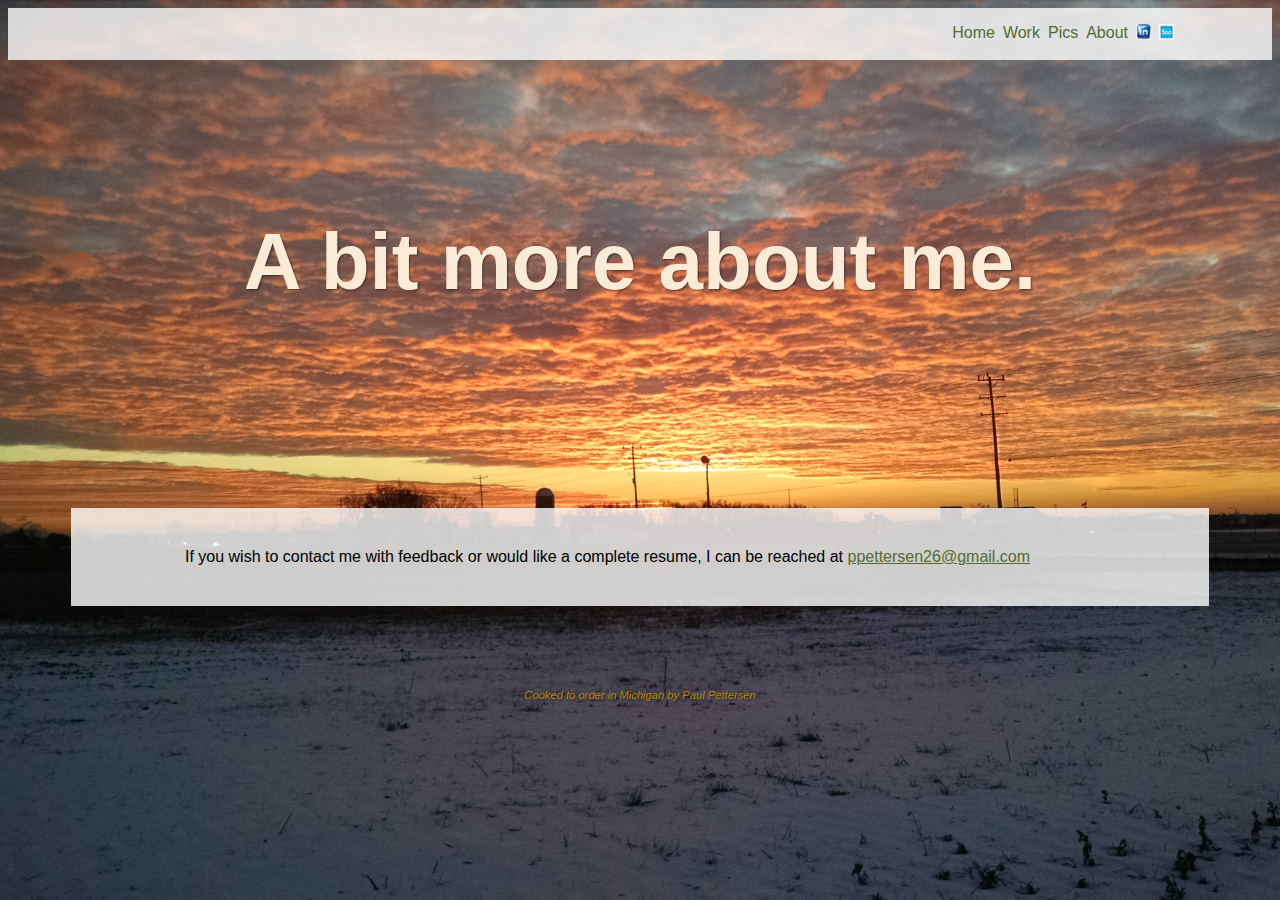
==== about.html @ 80d0e800 "Finished page 1 and added footing." ====
<!DOCTYPE html>
<html lang="en">
<head>
    <meta charset="utf-8">
    <meta http-equiv="X-UA-Compatible" content="IE=edge">
    <meta name="viewport" content="width=device-width, initial-scale=1">
    <meta name="description" content="">
    <meta name="author" content="">
    <title>PPettersen Portfolio</title>

    <!-- Custom CSS -->
    <link href="css/pauls.css" rel="stylesheet">

</head>
<body>
    <header>
        <div class="box">
                <ul class="menu" data-inset="true">
                    <li><a href="index.html">Home</a></li>
                    <li></li>    
                    <li><a href="work.html">Work</a></li>
                    <li></li>
                    <li><a href="pics.html">Pics</a></li>
                    <li></li> 
                    <li><a href="about.html">About</a></li>
                    <li></li>
                    <li><a href="https://www.linkedin.com/in/ppettersen26"><img  src="img/in.png" alt="LinkedIn" /></a></li>
                    <li></li>
                    <li><a href="https://500px.com/paulpettersen"><img  src="img/500px.png" alt="500px" /></a></li>
                </ul>
       </div>     
    </header>

    <div class="brand">A bit more about me.</div>
    <!--<div class="about-bar">I love creating and coding!</div>
    <div class="more">
        <a class="read-now-link" href="#more">read more</a>
    </div>-->
         
    <div class="row" id="more">
        <div class="box">
           <!-- <div class="col-lg-12">
                <hr>
                    <h2 class="intro-text">
                        <strong>My name is Paul Pettersen
                        and I love to create. </strong>
                    </h2>
                <hr>
                <p>I am an experienced programming professional from Chicago, but that is not the limit to my skills. 
                   I have worked as a professional chef and did freelance photography thru college.  
                   I never seem to go far from any of these three specialties. </p>
                <p class ="centerimg">
                    <img  src="img/Chef.png" alt="Chef" />                     
                </p>
                <p>While working on my first bachelor�s degree in computer science, 
                    I was doing a lot of landscape photography, team pictures and even wedding photography. 
                    After graduation, I was hired by Allstate Insurance in Life Systems. 
                    I worked my way up there to a Senior Staff Programmer. I did not just program. 
                    I started training under a professional chef in Chicago, Cleatis Wilcox, 
                    the first certified female chef in the Midwest.  Cooking must be in my blood! 
                    My family even includes a chef who worked at the American Embassy in Oslo, Norway! 
                    After marrying I moved to Michigan where I cooked professionally and did IT consulting work. </p>
                <p>Computers were never far from my mind either. 
                    I worked on methods of storing my vast library of recipes. 
                    I also needed ways to calculate portions and nutritional values because of family food allergies 
                    and my work as a sous chef at a retirement home. A lot of my work was done with Visual Basic, 
                    stand-alone apps and Excel macros. . In the kitchen I worked on inventory, scheduling and ordering 
                    systems. I also helped set up a network for a medical practice and a database for a 
                    local horticultural therapy farm where I was their volunteer coordinator.</p>
                <p class ="centerimg">
                    <img  src="img/Dead river.png" alt="River" />
                    <img  src="img/Pancakes.jpg" alt="Pancakes" />                     
                </p>
                <p>I used my photography to document recipes and cooking methods. I have always have enjoyed landscape 
                    and close-up work. This came in handy to document my work. 
                    I used to have a dark room but now my dark room is my keyboard using Photoshop. </p>
            </div>             -->
            If you wish to contact me with feedback or would like a complete resume,
            I can be reached at <a href="mailto:ppettersen26@gmail.com">ppettersen26@gmail.com</a>
        </div>
    </div>   
    <div class="footer">Cooked to order in Michigan by Paul Pettersen</div>
</body>
</html>
---- css/pauls.css ----
/*!
    CSS for Pauls Portfolio
 */

body {
    font-family: "Open Sans","Helvetica Neue",Helvetica,Arial,sans-serif;
    background: url('../img/bg.jpg') no-repeat center center fixed;
    background-size: cover;
}

h1,
h2,
h3,
h4,
h5,
h6 {
    text-transform: uppercase;
    font-family: "Josefin Slab","Helvetica Neue",Helvetica,Arial,sans-serif;
    font-weight: 700;
    letter-spacing: 1px;
}

p {
    font-size: 1.00em;
    line-height: 1.6;
    color: #000;
}

hr {
    max-width: 400px;
    border-color: #999999;
}

.row {
    padding: 5%;
}

.box {
    margin-bottom: 20px;
    padding: 40px 10%;
    background: #fff;
    background: rgba(255,255,255,0.8);
}

.intro-text {
    text-align:center;
}

header .menu {
  float: right;
}

header .menu li {
  float: left;
  padding-right: 0.5em;
  list-style-type:none;
}

header .menu li a {
  font-size: medium;
  text-decoration: none;
  font-family: "Comic Sans MS", cursive, sans-serif;
  font-weight: 500;
  display: inline-block;
  position: relative;
}

a:link {color:darkolivegreen;}
a:visited {color:darkolivegreen;}
a:hover {color:darkred;}
a:active {color:darkolivegreen;}

    .centerimg {
        display: inherit;
        margin: 0;
        text-align: center;
    }

button {
    width: 10em;  
    height: 10em;
    background-color:rgba(255,255,255,0.5);
}

    .footer {
        display: inherit;
        text-align: center;
        text-shadow: 1px 1px 2px rgba(0,0,0,0.5);
        font-size: 0.7em;
        font-style:italic;
        color:darkgoldenrod;
        margin-bottom: 1%;
        vertical-align:middle;
    }

@media screen and (min-width:1200px) {
    .brand {
        display: inherit;
        margin: 10%;
        padding: 30px 0 10px;
        text-align: center;
        text-shadow: 1px 1px 2px rgba(0,0,0,0.5);
        font-family: "Josefin Slab","Helvetica Neue",Helvetica,Arial,sans-serif;
        font-size: 5em;
        font-weight: 700;
        line-height: normal;
        color:antiquewhite;        
    }

    .about-bar {
        display: inherit;
        margin: 0;
        padding: 0 0 40px;
        text-align: center;
        text-shadow: 1px 1px 2px rgba(0,0,0,0.5);
        font-size: 1.25em;
        font-weight: 400;
        letter-spacing: 3px;
        color:antiquewhite;
        margin-bottom: 5%;
    }

    .more {
        display: inherit;
        margin: 0;
        text-align: center;
        text-shadow: 1px 1px 2px rgba(0,0,0,0.5);
        font-size: 1.25em;
        font-weight: 400;
        letter-spacing: 3px;
        color:antiquewhite;
        margin-bottom: 10%;
    }

    /*.centerimg {
        display: inherit;
        margin: 0;
        text-align: center;
    }*/

    header .box {
    margin-bottom: 20px;
    padding: 0 50px;
    background: rgba(255,255,255,0.8);
    }
}

@media screen and (max-width:1199px) {
    .brand {
        display: inherit;
        margin: 0;
        padding: 20px 0 10px;
        text-align: center;
        text-shadow: 1px 1px 2px rgba(0,0,0,0.5);
        font-family: "Josefin Slab","Helvetica Neue",Helvetica,Arial,sans-serif;
        font-size: 5em;
        font-weight: 700;
        line-height: normal;
        color:antiquewhite;        
    }


    .about-bar {
        display: inherit;
        margin: 0;
        padding: 0 0 40px;
        text-align: center;
        text-shadow: 1px 1px 2px rgba(0,0,0,0.5);
        font-size: 1.25em;
        font-weight: 400;
        letter-spacing: 3px;
        color:antiquewhite;
        margin-bottom: 5%;
    }

    .more {
        display: inherit;
        margin: 0;
        text-align: center;
        text-shadow: 1px 1px 2px rgba(0,0,0,0.5);
        font-size: 1.25em;
        font-weight: 400;
        letter-spacing: 3px;
        color:antiquewhite;
        margin-bottom: 10%;
    }

    /*.centerimg {
        display: inherit;
        margin: 0;
        text-align: center;
    }*/

    header .box {
        padding: 2px 10px 60px 50px;
        background: rgba(255,255,255,0.8);
    }
}

@media screen and (min-width:1200px) {
    .box:after {
        content: '';
        display: table;
        clear: both;
    }
}

.menu-box a {
    line-height: 1.0;
    color:crimson;
}

/*@media screen and (min-width: 500px) {
  header .menu {
    padding: 1px;
  }
}*/
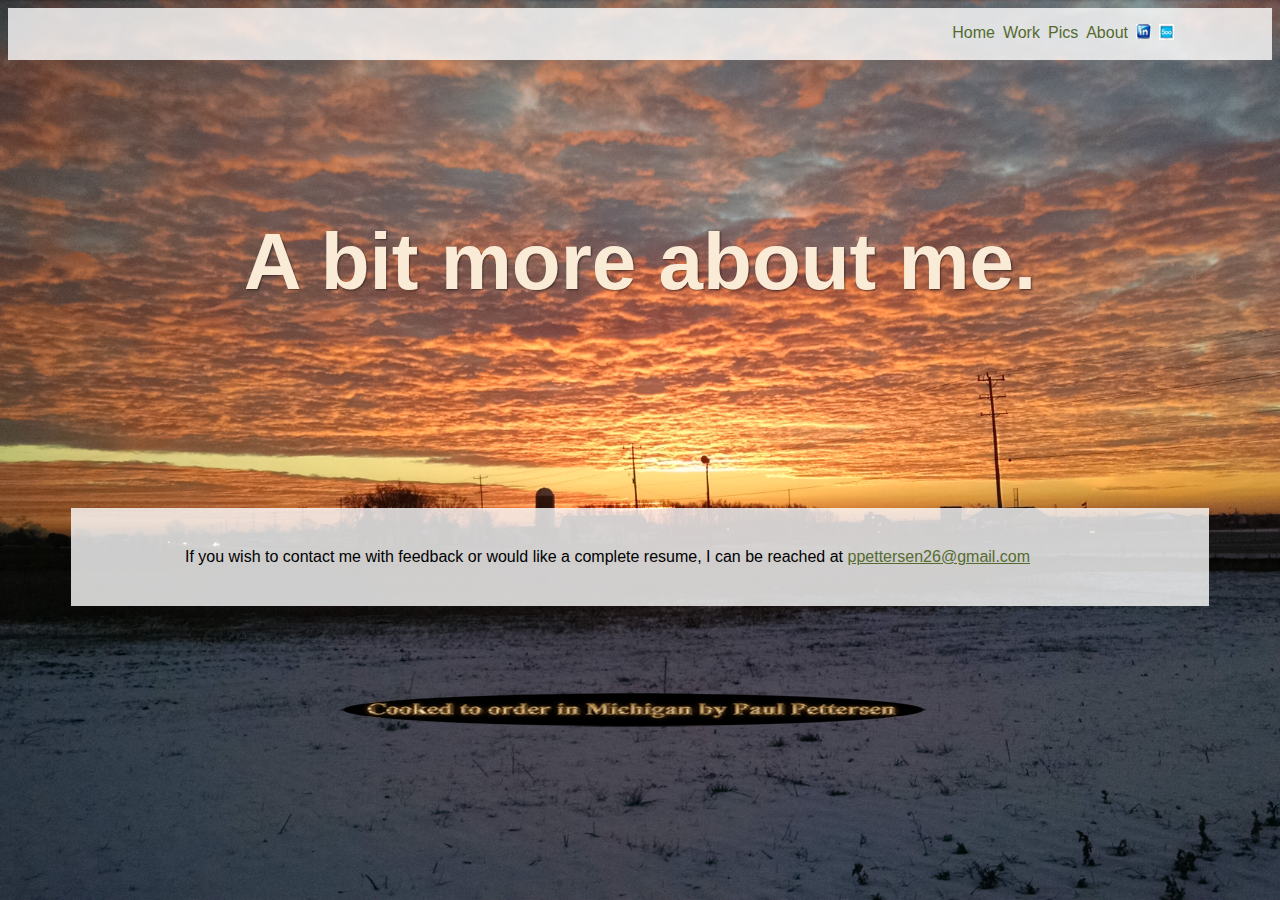
==== commit 5725a051: "Added photoshop logo." ====
--- a/about.html
+++ b/about.html
@@ -79,6 +79,8 @@
             I can be reached at <a href="mailto:ppettersen26@gmail.com">ppettersen26@gmail.com</a>
         </div>
     </div>   
-    <div class="footer">Cooked to order in Michigan by Paul Pettersen</div>
+        <div class="centerimg">
+            <img src="img/Logo.png" alt="Logo" />            
+    </div>
 </body>
 </html>
--- a/css/pauls.css
+++ b/css/pauls.css
@@ -84,9 +84,11 @@
 
     .footer {
         display: inherit;
-        text-align: center;
-        text-shadow: 1px 1px 2px rgba(0,0,0,0.5);
-        font-size: 0.7em;
+        border:5px solid white;
+        margin: 30px 2px;
+        text-align: center;
+        text-shadow: 1px 1px 2px rgba(0,0,0,0.5);
+        font-size: 0.8em;
         font-style:italic;
         color:darkgoldenrod;
         margin-bottom: 1%;
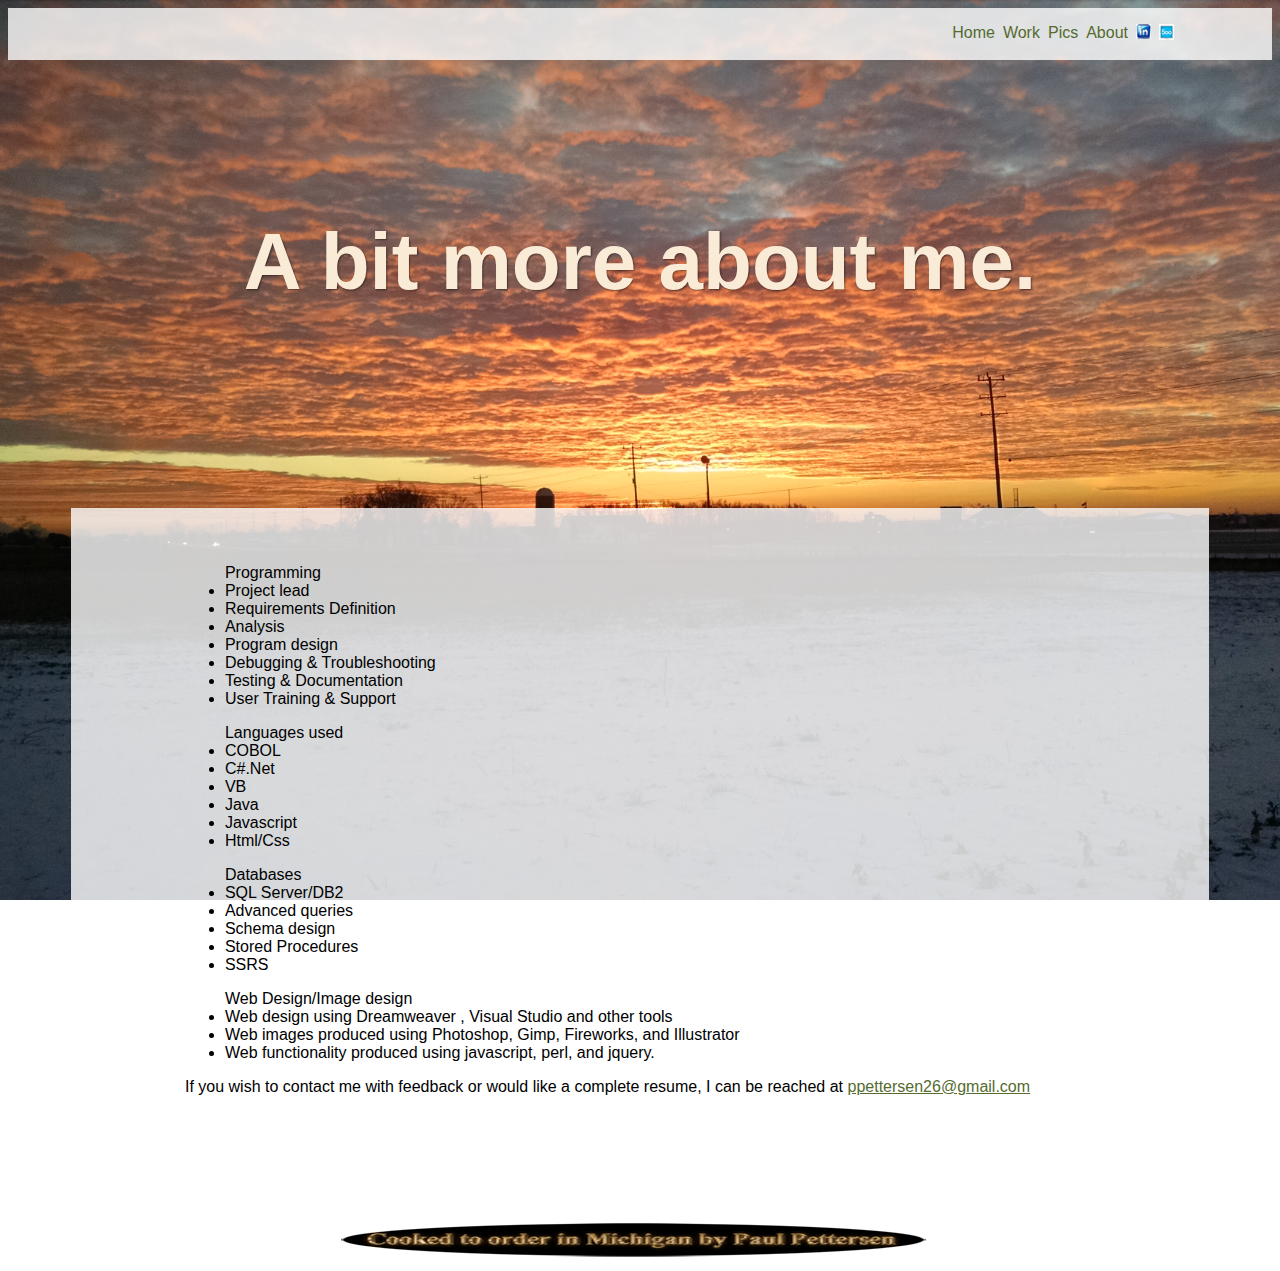
==== commit 09e1cd9a: "About page additions" ====
--- a/about.html
+++ b/about.html
@@ -39,42 +39,36 @@
          
     <div class="row" id="more">
         <div class="box">
-           <!-- <div class="col-lg-12">
-                <hr>
-                    <h2 class="intro-text">
-                        <strong>My name is Paul Pettersen
-                        and I love to create. </strong>
-                    </h2>
-                <hr>
-                <p>I am an experienced programming professional from Chicago, but that is not the limit to my skills. 
-                   I have worked as a professional chef and did freelance photography thru college.  
-                   I never seem to go far from any of these three specialties. </p>
-                <p class ="centerimg">
-                    <img  src="img/Chef.png" alt="Chef" />                     
-                </p>
-                <p>While working on my first bachelor�s degree in computer science, 
-                    I was doing a lot of landscape photography, team pictures and even wedding photography. 
-                    After graduation, I was hired by Allstate Insurance in Life Systems. 
-                    I worked my way up there to a Senior Staff Programmer. I did not just program. 
-                    I started training under a professional chef in Chicago, Cleatis Wilcox, 
-                    the first certified female chef in the Midwest.  Cooking must be in my blood! 
-                    My family even includes a chef who worked at the American Embassy in Oslo, Norway! 
-                    After marrying I moved to Michigan where I cooked professionally and did IT consulting work. </p>
-                <p>Computers were never far from my mind either. 
-                    I worked on methods of storing my vast library of recipes. 
-                    I also needed ways to calculate portions and nutritional values because of family food allergies 
-                    and my work as a sous chef at a retirement home. A lot of my work was done with Visual Basic, 
-                    stand-alone apps and Excel macros. . In the kitchen I worked on inventory, scheduling and ordering 
-                    systems. I also helped set up a network for a medical practice and a database for a 
-                    local horticultural therapy farm where I was their volunteer coordinator.</p>
-                <p class ="centerimg">
-                    <img  src="img/Dead river.png" alt="River" />
-                    <img  src="img/Pancakes.jpg" alt="Pancakes" />                     
-                </p>
-                <p>I used my photography to document recipes and cooking methods. I have always have enjoyed landscape 
-                    and close-up work. This came in handy to document my work. 
-                    I used to have a dark room but now my dark room is my keyboard using Photoshop. </p>
-            </div>             -->
+           <ul>Programming
+                <li>Project lead</li>
+                <li>Requirements Definition</li>
+                <li>Analysis</li>
+                <li>Program design</li>
+                <li>Debugging & Troubleshooting</li>
+                <li>Testing & Documentation</li>
+                <li>User Training & Support</li>
+           </ul>
+            <ul>Languages used
+                <li>COBOL</li>
+                <li>C#.Net</li>
+                <li>VB</li>
+                <li>Java</li>
+                <li>Javascript</li>
+                <li>Html/Css</li>
+            </ul>
+            <ul>Databases
+                <li>SQL Server/DB2</li>
+                <li>Advanced queries</li>
+                <li>Schema design</li>
+                <li>Stored Procedures</li>
+                <li>SSRS</li>
+            </ul>
+            <ul>Web Design/Image design
+                <li>Web design using Dreamweaver , Visual Studio and other tools</li>
+                <li>Web images produced using Photoshop, Gimp, Fireworks, and Illustrator</li>
+                <li>Web functionality produced using javascript, perl, and jquery.</li>
+            </ul>
+ 
             If you wish to contact me with feedback or would like a complete resume,
             I can be reached at <a href="mailto:ppettersen26@gmail.com">ppettersen26@gmail.com</a>
         </div>
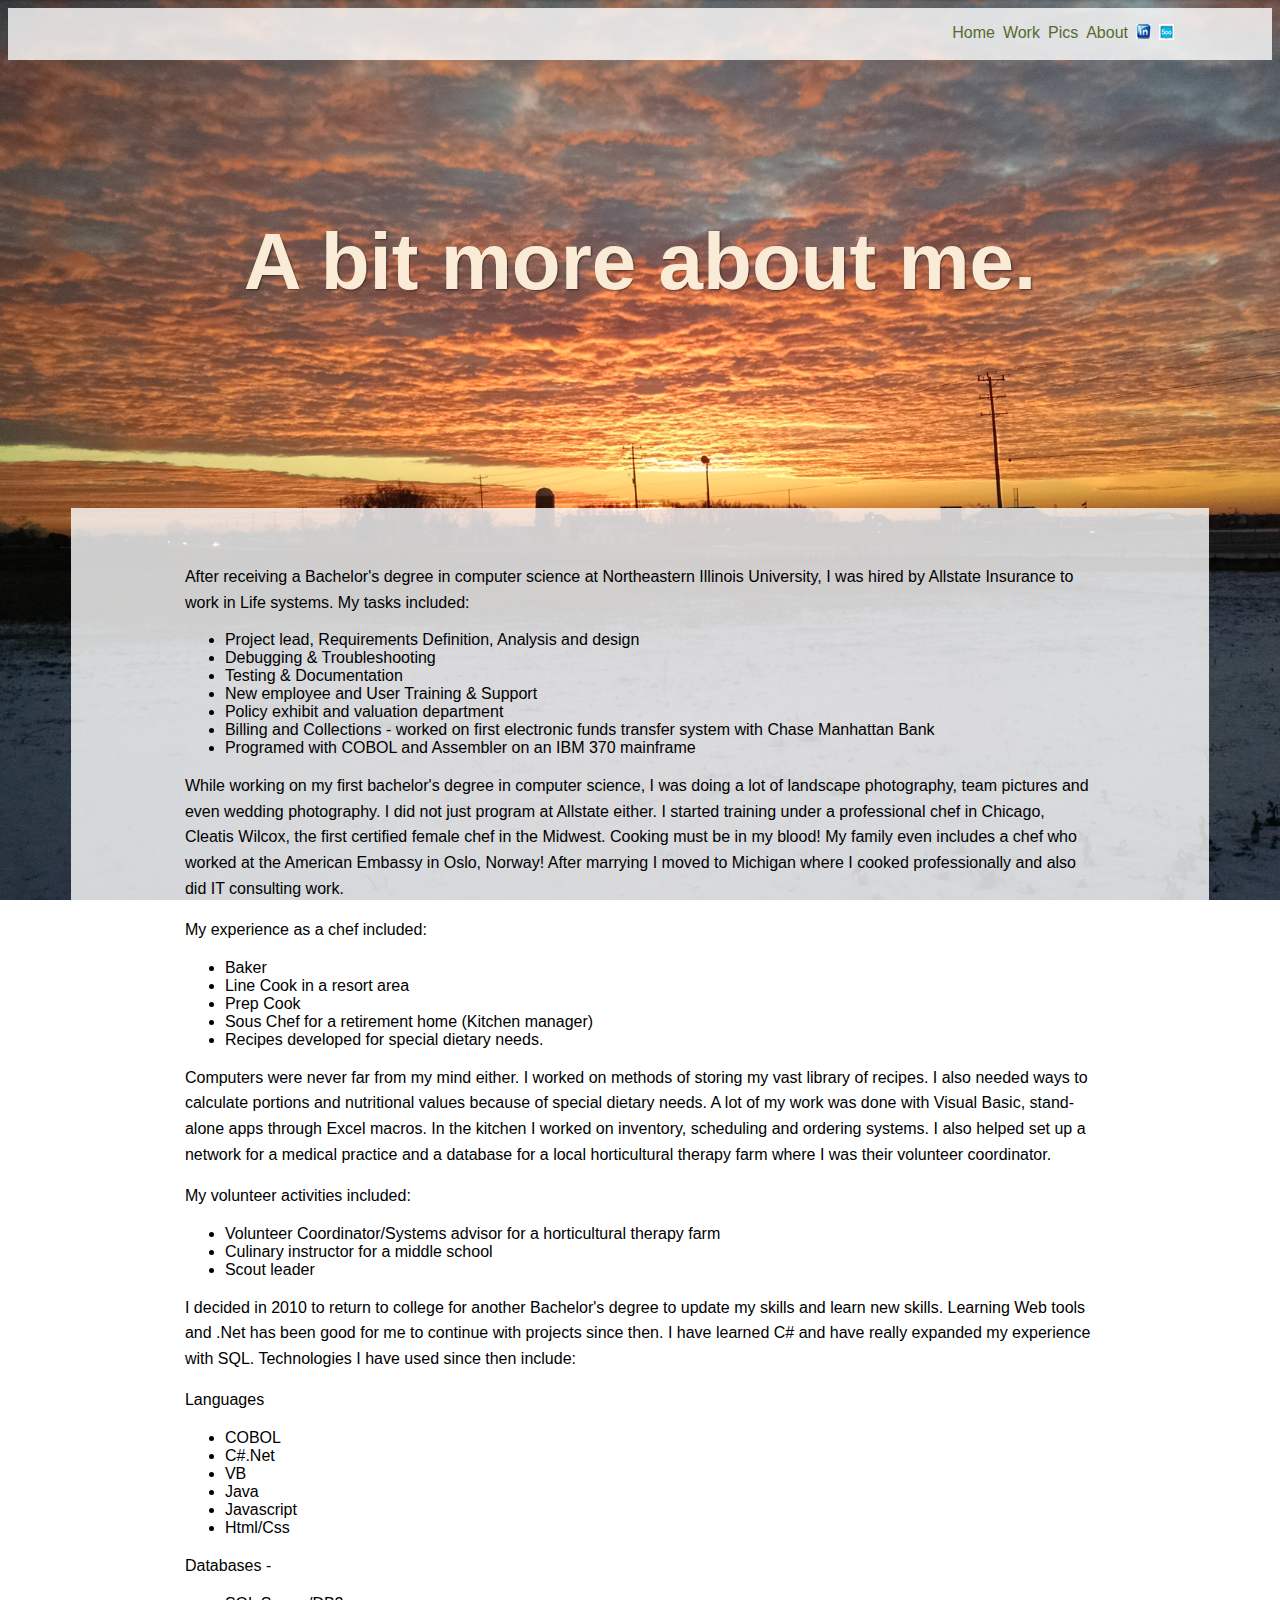
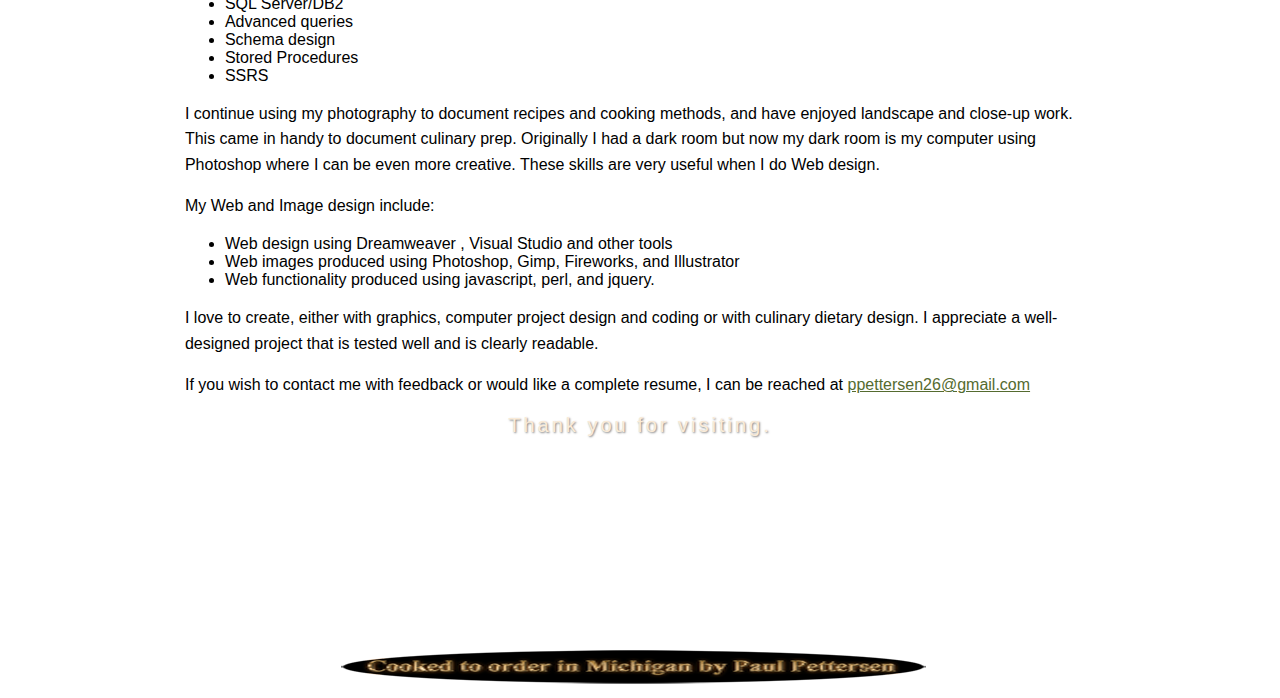
==== commit fd5d1791: "Rewrite of index and about pages." ====
--- a/about.html
+++ b/about.html
@@ -39,16 +39,50 @@
          
     <div class="row" id="more">
         <div class="box">
-           <ul>Programming
-                <li>Project lead</li>
-                <li>Requirements Definition</li>
-                <li>Analysis</li>
-                <li>Program design</li>
+           <p>After receiving a Bachelor&#39s degree in computer science at Northeastern Illinois University, 
+               I was hired by Allstate Insurance to work in Life systems. My tasks included:</p>
+               <ul>
+                <li>Project lead, Requirements Definition, Analysis and design</li>
                 <li>Debugging & Troubleshooting</li>
                 <li>Testing & Documentation</li>
-                <li>User Training & Support</li>
+                <li>New employee and User Training & Support</li>
+                <li>Policy exhibit and valuation department</li>
+                <li>Billing and Collections - worked on first electronic funds transfer system with 
+                    Chase Manhattan Bank</li>
+                <li>Programed with COBOL and Assembler on an IBM 370 mainframe</li>
            </ul>
-            <ul>Languages used
+            <p>While working on my first bachelor&#39s degree in computer science, I was doing a lot of 
+                landscape photography, team pictures and even wedding photography. I did not just program 
+                at Allstate either. I started training under a professional chef in Chicago, Cleatis Wilcox, 
+                the first certified female chef in the Midwest. Cooking must be in my blood! My family even 
+                includes a chef who worked at the American Embassy in Oslo, Norway! After marrying I moved to 
+                Michigan where I cooked professionally and also did IT consulting work. </p>
+            <p>My experience as a chef included:</p>
+            <ul>
+                <li>Baker</li>
+                <li>Line Cook in a resort area</li>
+                <li>Prep Cook</li>
+                <li>Sous Chef for a retirement home (Kitchen manager)</li>
+                <li>Recipes developed for special dietary needs.</li>
+            </ul>
+            <p>Computers were never far from my mind either. I worked on methods of storing my vast library
+                 of recipes. I also needed ways to calculate portions and nutritional values because of 
+                special dietary needs. A lot of my work was done with Visual Basic, stand-alone apps through 
+                Excel macros. In the kitchen I worked on inventory, scheduling and ordering systems. 
+                I also helped set up a network for a medical practice and a database for a local horticultural
+                 therapy farm where I was their volunteer coordinator.</p>
+            <p>My volunteer activities included:</p>
+            <ul>
+                <li>Volunteer Coordinator/Systems advisor for a horticultural therapy farm</li>
+                <li>Culinary instructor for a middle school</li>
+                <li>Scout leader</li>
+            </ul>
+            <p>I decided in 2010 to return to college for another Bachelor&#39s degree to update my skills and 
+                learn new skills. Learning Web tools and .Net has been good for me to continue with projects 
+                since then. I have learned C# and have really expanded my experience with SQL. Technologies 
+                I have used since then include:</p>
+            <p>Languages</p>
+            <ul>
                 <li>COBOL</li>
                 <li>C#.Net</li>
                 <li>VB</li>
@@ -56,21 +90,31 @@
                 <li>Javascript</li>
                 <li>Html/Css</li>
             </ul>
-            <ul>Databases
+            <p>Databases -</p>
+            <ul>
                 <li>SQL Server/DB2</li>
                 <li>Advanced queries</li>
                 <li>Schema design</li>
                 <li>Stored Procedures</li>
                 <li>SSRS</li>
             </ul>
-            <ul>Web Design/Image design
+            <p>I continue using my photography to document recipes and cooking methods, and have enjoyed 
+                landscape and close-up work. This came in handy to document culinary prep. Originally I had 
+                a dark room but now my dark room is my computer using Photoshop where I can be even more 
+                creative. These skills are very useful when I do Web design. </p>
+            <p>My Web and Image design include:</p>
+            <ul>
                 <li>Web design using Dreamweaver , Visual Studio and other tools</li>
                 <li>Web images produced using Photoshop, Gimp, Fireworks, and Illustrator</li>
                 <li>Web functionality produced using javascript, perl, and jquery.</li>
             </ul>
+            <p>I love to create, either with graphics, computer project design and coding or 
+                with culinary dietary design. I appreciate a well-designed project that is tested well 
+                and is clearly readable.</p>
  
-            If you wish to contact me with feedback or would like a complete resume,
-            I can be reached at <a href="mailto:ppettersen26@gmail.com">ppettersen26@gmail.com</a>
+            <p>If you wish to contact me with feedback or would like a complete resume,
+            I can be reached at <a href="mailto:ppettersen26@gmail.com">ppettersen26@gmail.com</a></p>
+            <div class="about-bar">Thank you for visiting.</div>
         </div>
     </div>   
         <div class="centerimg">
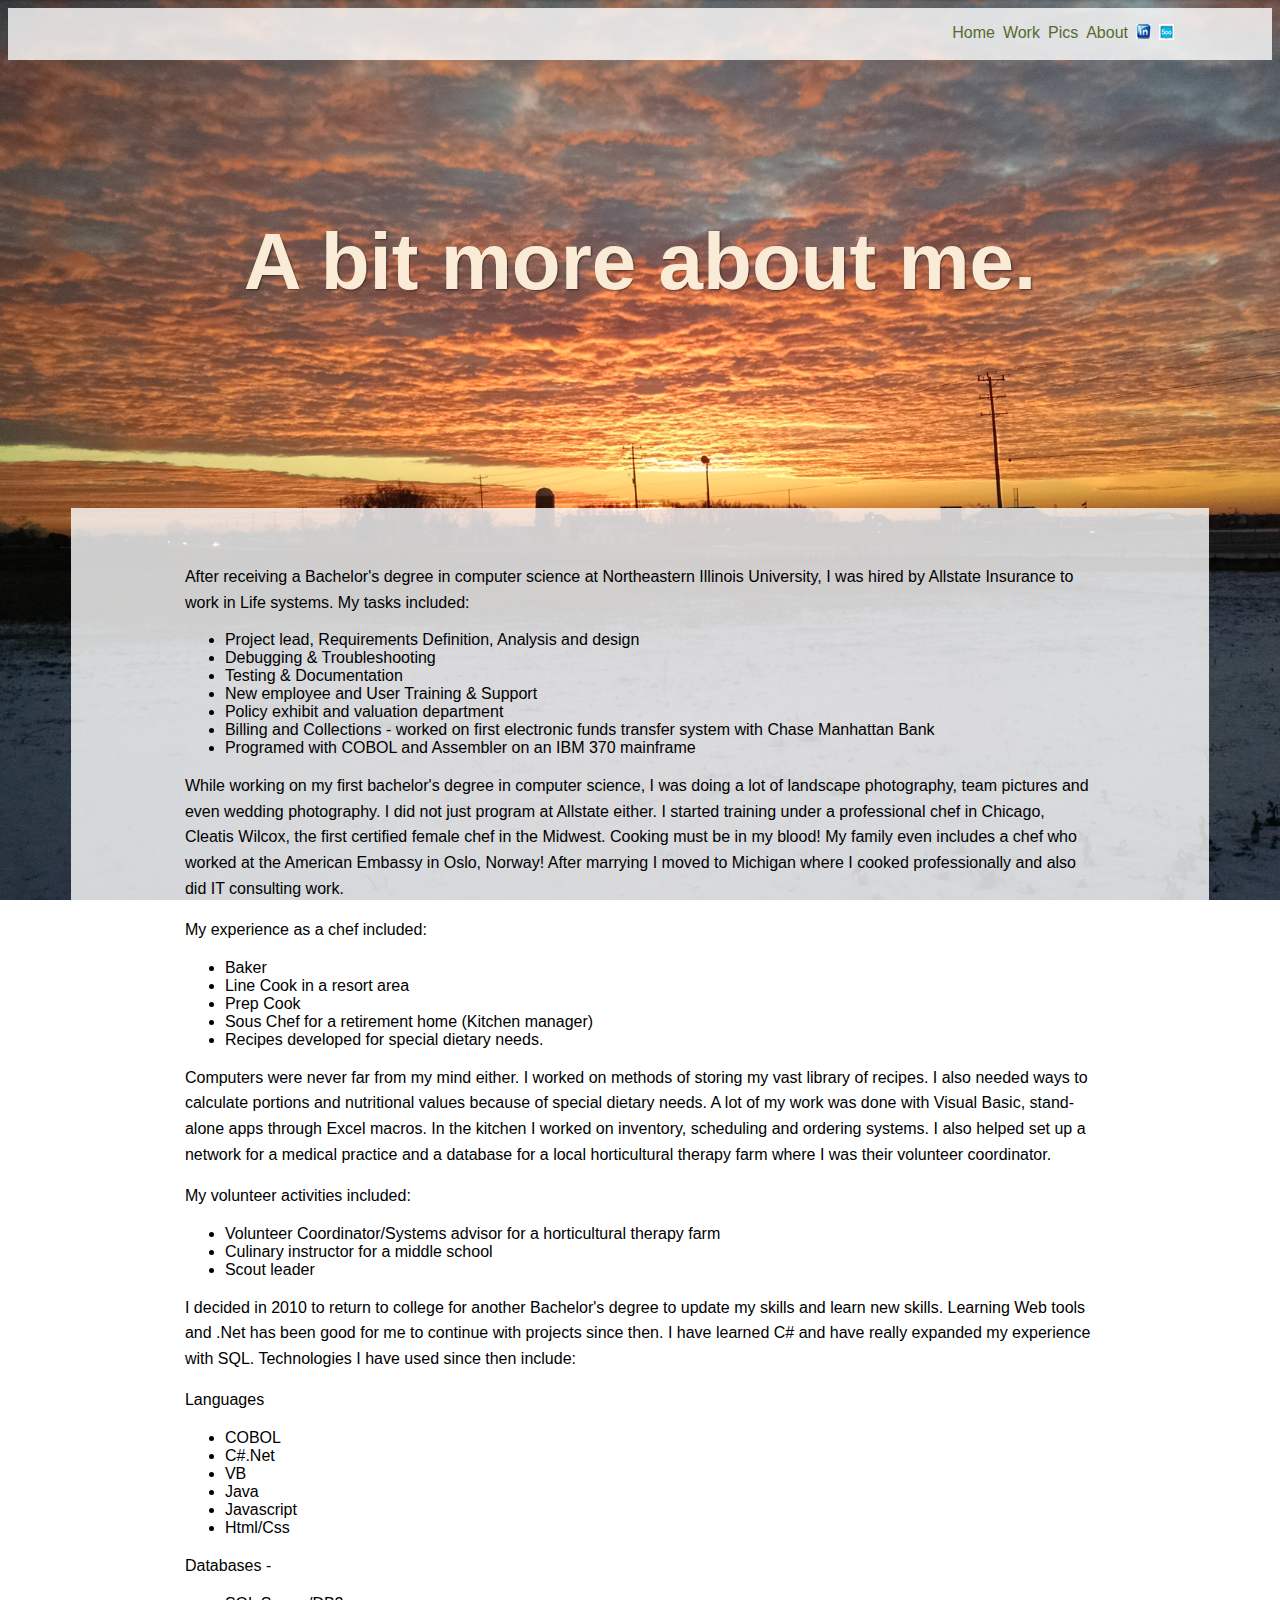
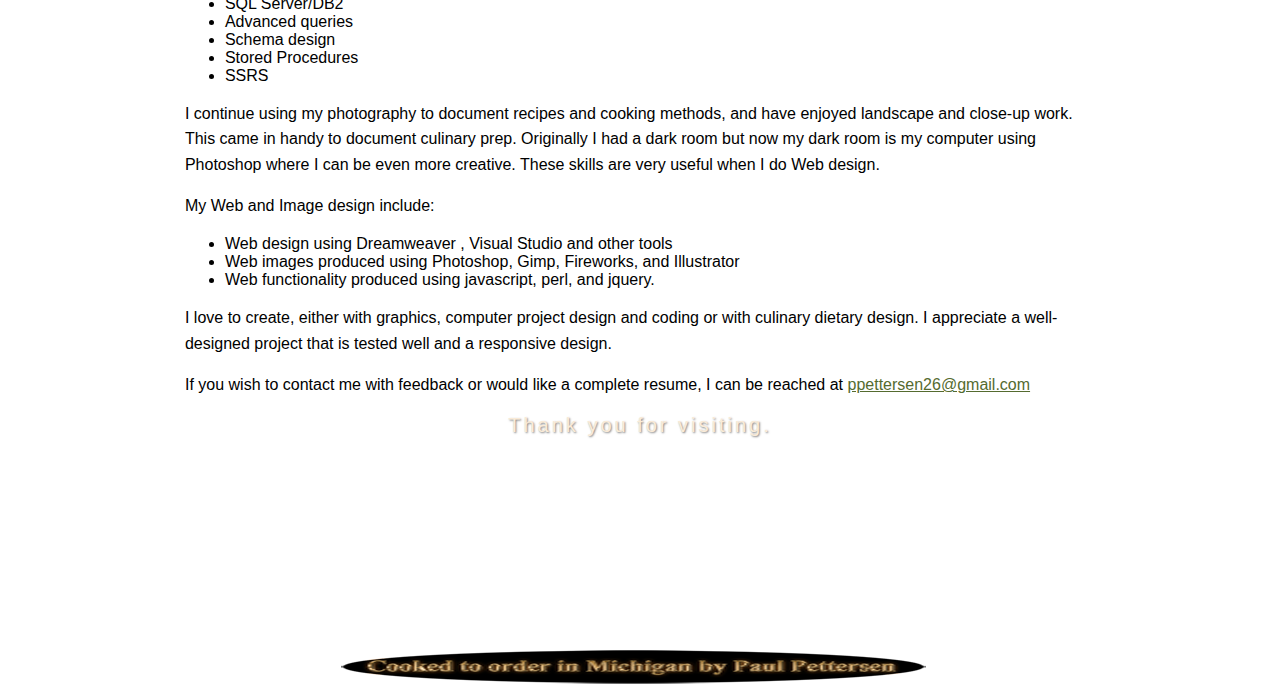
==== commit ae3c1065: "Changed about." ====
--- a/about.html
+++ b/about.html
@@ -110,7 +110,7 @@
             </ul>
             <p>I love to create, either with graphics, computer project design and coding or 
                 with culinary dietary design. I appreciate a well-designed project that is tested well 
-                and is clearly readable.</p>
+                and a responsive design.</p>
  
             <p>If you wish to contact me with feedback or would like a complete resume,
             I can be reached at <a href="mailto:ppettersen26@gmail.com">ppettersen26@gmail.com</a></p>
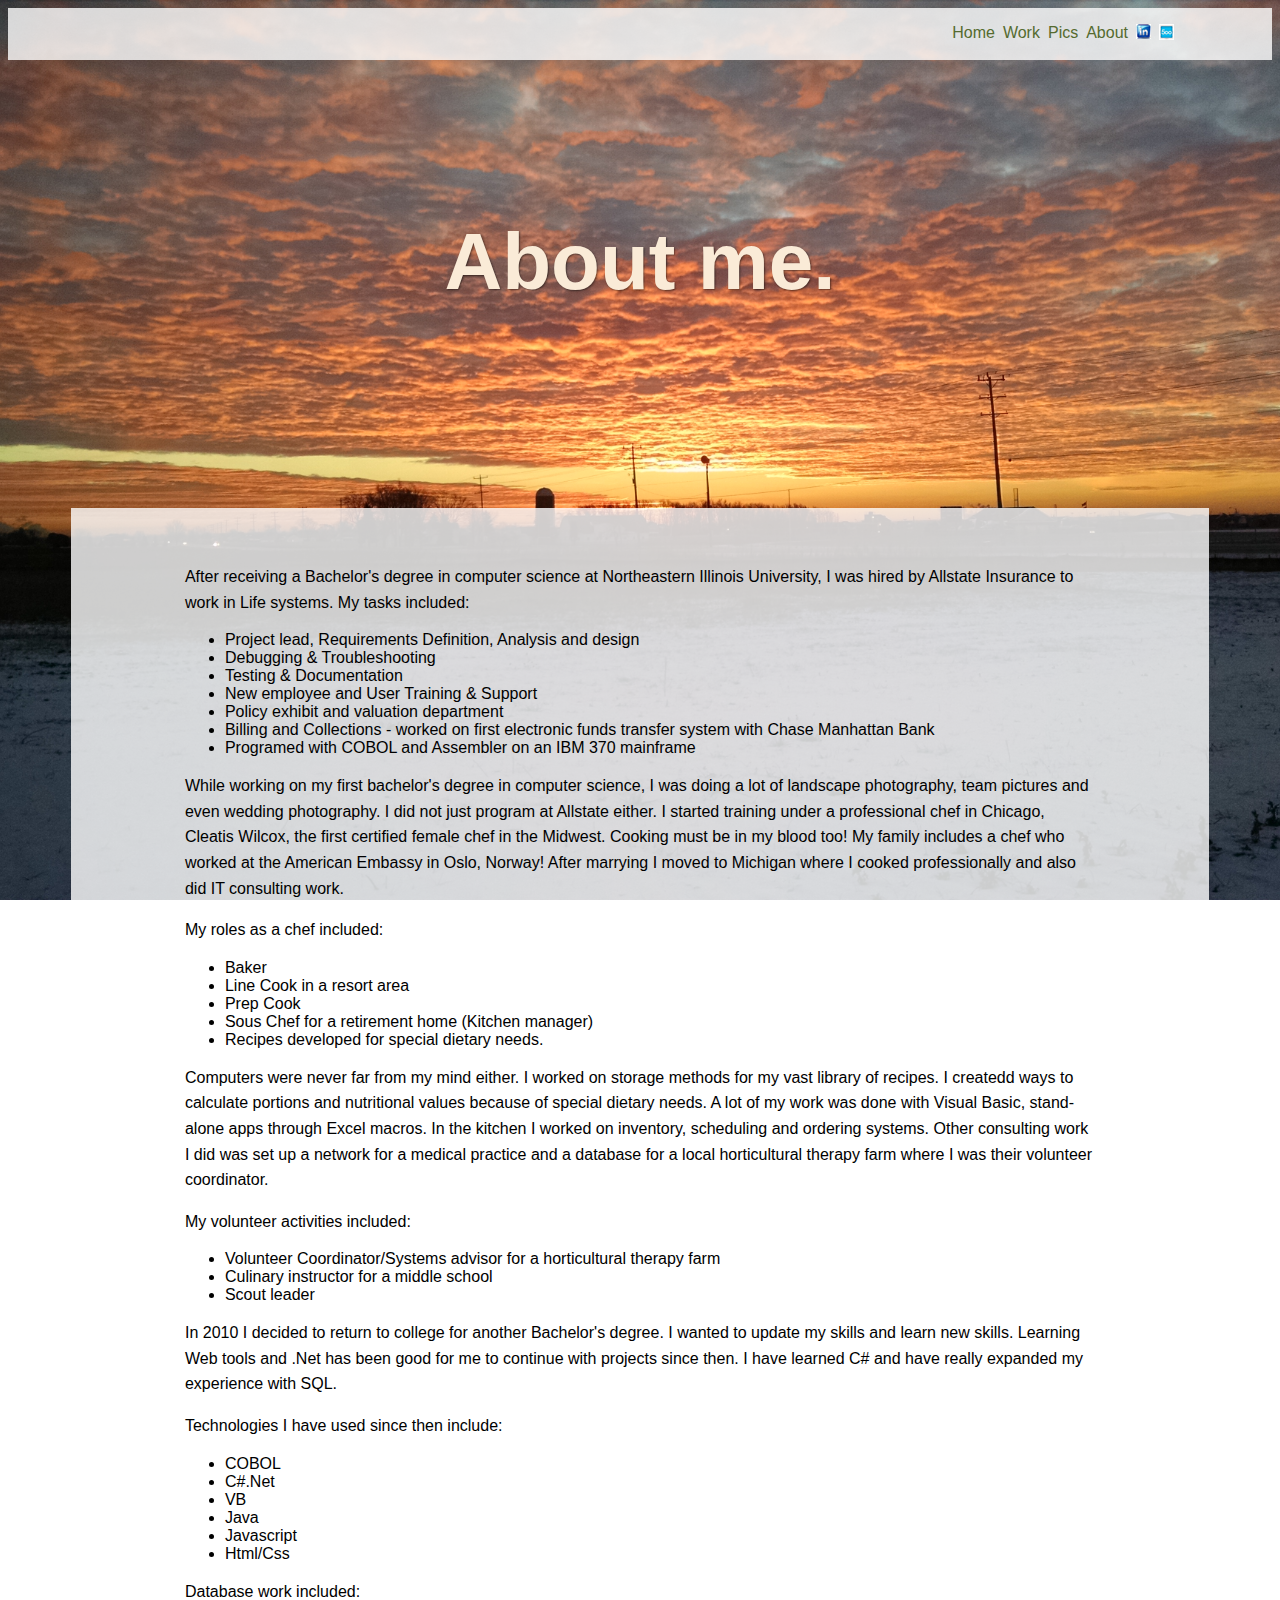
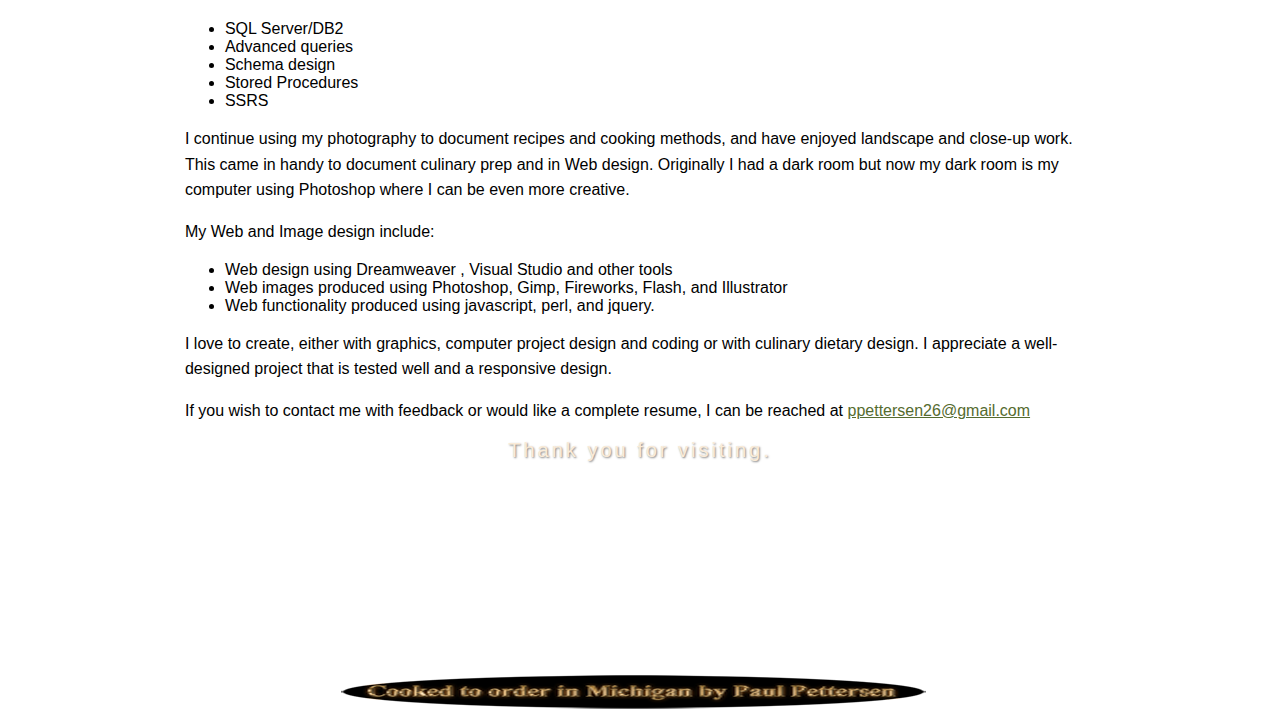
==== commit 020a5bbc: "Proofreading" ====
--- a/about.html
+++ b/about.html
@@ -31,7 +31,7 @@
        </div>     
     </header>
 
-    <div class="brand">A bit more about me.</div>
+    <div class="brand">About me.</div>
     <!--<div class="about-bar">I love creating and coding!</div>
     <div class="more">
         <a class="read-now-link" href="#more">read more</a>
@@ -54,10 +54,10 @@
             <p>While working on my first bachelor&#39s degree in computer science, I was doing a lot of 
                 landscape photography, team pictures and even wedding photography. I did not just program 
                 at Allstate either. I started training under a professional chef in Chicago, Cleatis Wilcox, 
-                the first certified female chef in the Midwest. Cooking must be in my blood! My family even 
+                the first certified female chef in the Midwest. Cooking must be in my blood too! My family 
                 includes a chef who worked at the American Embassy in Oslo, Norway! After marrying I moved to 
                 Michigan where I cooked professionally and also did IT consulting work. </p>
-            <p>My experience as a chef included:</p>
+            <p>My roles as a chef included:</p>
             <ul>
                 <li>Baker</li>
                 <li>Line Cook in a resort area</li>
@@ -65,23 +65,23 @@
                 <li>Sous Chef for a retirement home (Kitchen manager)</li>
                 <li>Recipes developed for special dietary needs.</li>
             </ul>
-            <p>Computers were never far from my mind either. I worked on methods of storing my vast library
-                 of recipes. I also needed ways to calculate portions and nutritional values because of 
+            <p>Computers were never far from my mind either. I worked on storage methods for my vast 
+                library of recipes. I createdd ways to calculate portions and nutritional values because of 
                 special dietary needs. A lot of my work was done with Visual Basic, stand-alone apps through 
                 Excel macros. In the kitchen I worked on inventory, scheduling and ordering systems. 
-                I also helped set up a network for a medical practice and a database for a local horticultural
-                 therapy farm where I was their volunteer coordinator.</p>
+                Other consulting work I did was set up a network for a medical practice and a database for a local 
+                horticultural therapy farm where I was their volunteer coordinator.</p>
             <p>My volunteer activities included:</p>
             <ul>
                 <li>Volunteer Coordinator/Systems advisor for a horticultural therapy farm</li>
                 <li>Culinary instructor for a middle school</li>
                 <li>Scout leader</li>
             </ul>
-            <p>I decided in 2010 to return to college for another Bachelor&#39s degree to update my skills and 
-                learn new skills. Learning Web tools and .Net has been good for me to continue with projects 
-                since then. I have learned C# and have really expanded my experience with SQL. Technologies 
-                I have used since then include:</p>
-            <p>Languages</p>
+            <p>In 2010 I decided to return to college for another Bachelor&#39s degree. I wanted to update my skills 
+                and learn new skills. Learning Web tools and .Net has been good for me to continue with projects 
+                since then. I have learned C# and have really expanded my experience with SQL.</p> 
+                
+            <p>Technologies I have used since then include:</p>            
             <ul>
                 <li>COBOL</li>
                 <li>C#.Net</li>
@@ -90,7 +90,7 @@
                 <li>Javascript</li>
                 <li>Html/Css</li>
             </ul>
-            <p>Databases -</p>
+            <p>Database work included:</p>
             <ul>
                 <li>SQL Server/DB2</li>
                 <li>Advanced queries</li>
@@ -99,13 +99,13 @@
                 <li>SSRS</li>
             </ul>
             <p>I continue using my photography to document recipes and cooking methods, and have enjoyed 
-                landscape and close-up work. This came in handy to document culinary prep. Originally I had 
-                a dark room but now my dark room is my computer using Photoshop where I can be even more 
-                creative. These skills are very useful when I do Web design. </p>
+                landscape and close-up work. This came in handy to document culinary prep and in Web design. 
+                Originally I had a dark room but now my dark room is my computer using Photoshop where I can be 
+                even more creative.</p>
             <p>My Web and Image design include:</p>
             <ul>
                 <li>Web design using Dreamweaver , Visual Studio and other tools</li>
-                <li>Web images produced using Photoshop, Gimp, Fireworks, and Illustrator</li>
+                <li>Web images produced using Photoshop, Gimp, Fireworks, Flash, and Illustrator</li>
                 <li>Web functionality produced using javascript, perl, and jquery.</li>
             </ul>
             <p>I love to create, either with graphics, computer project design and coding or 
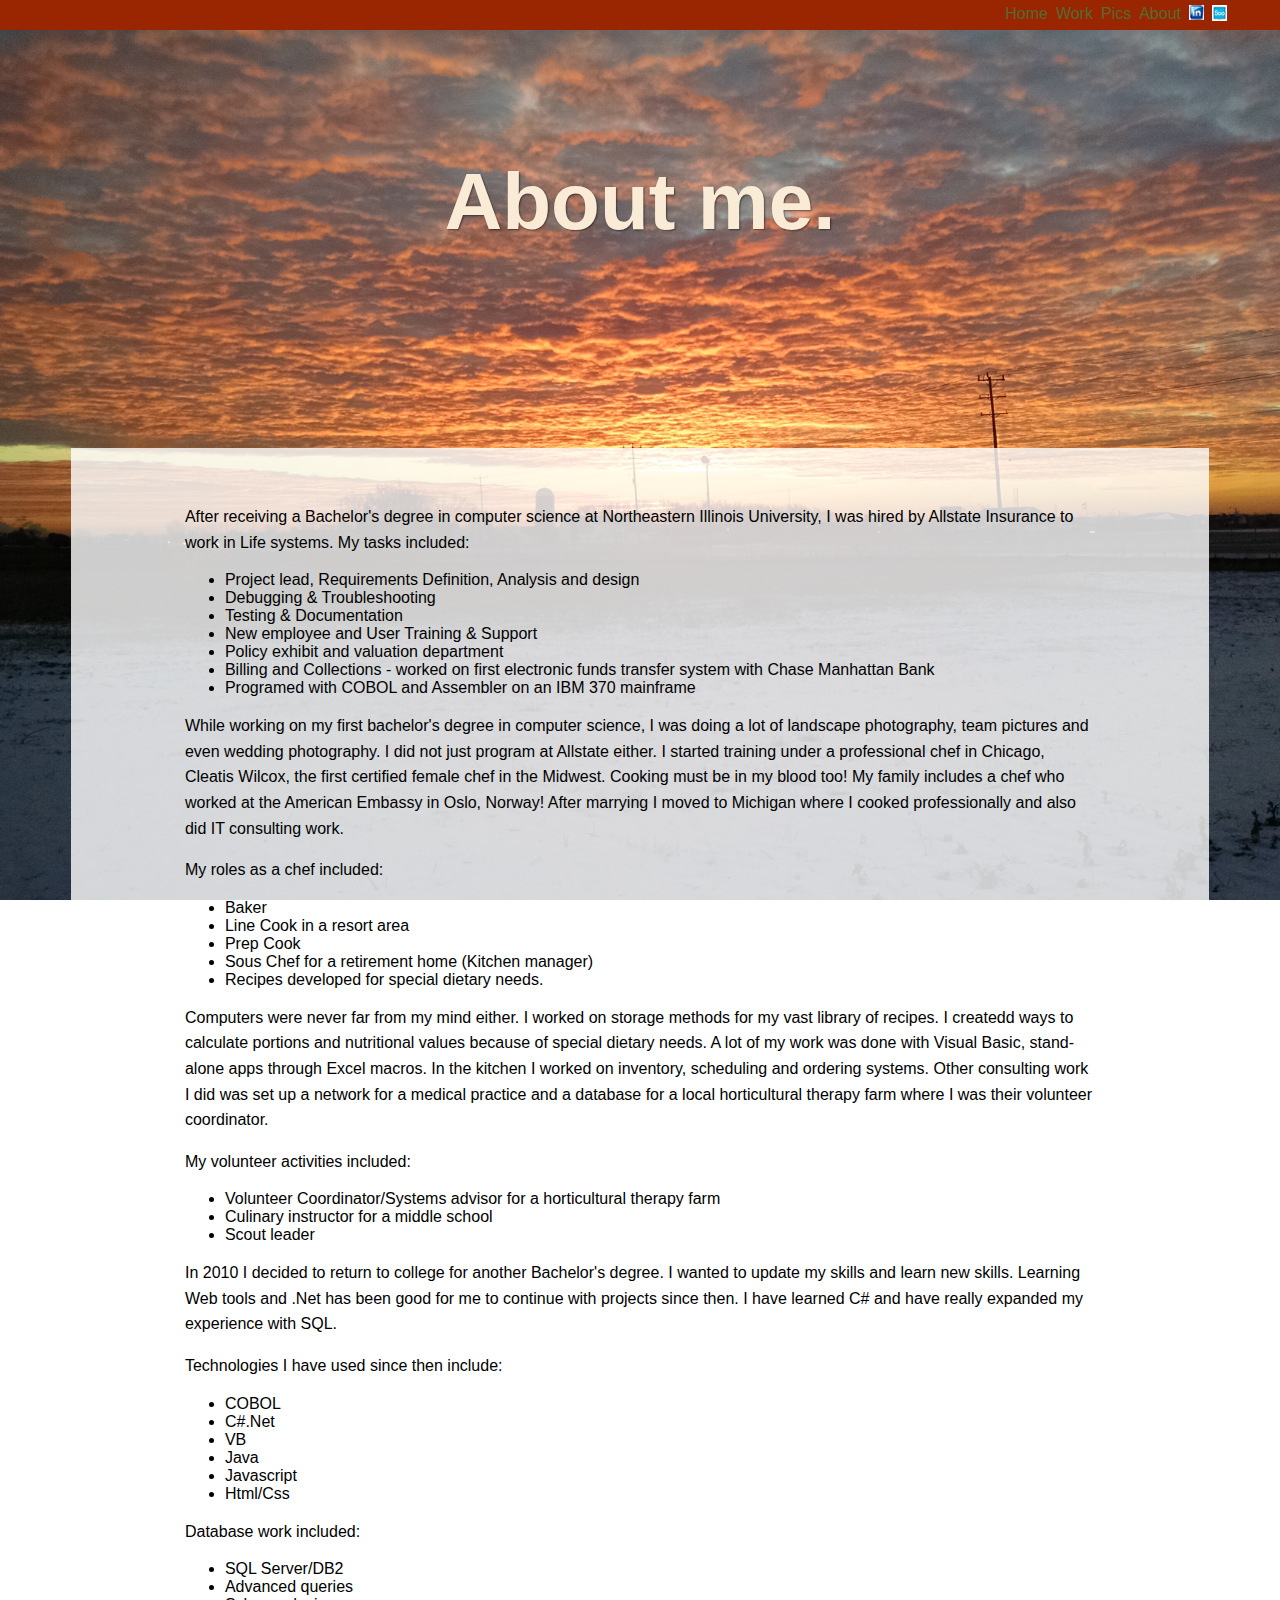
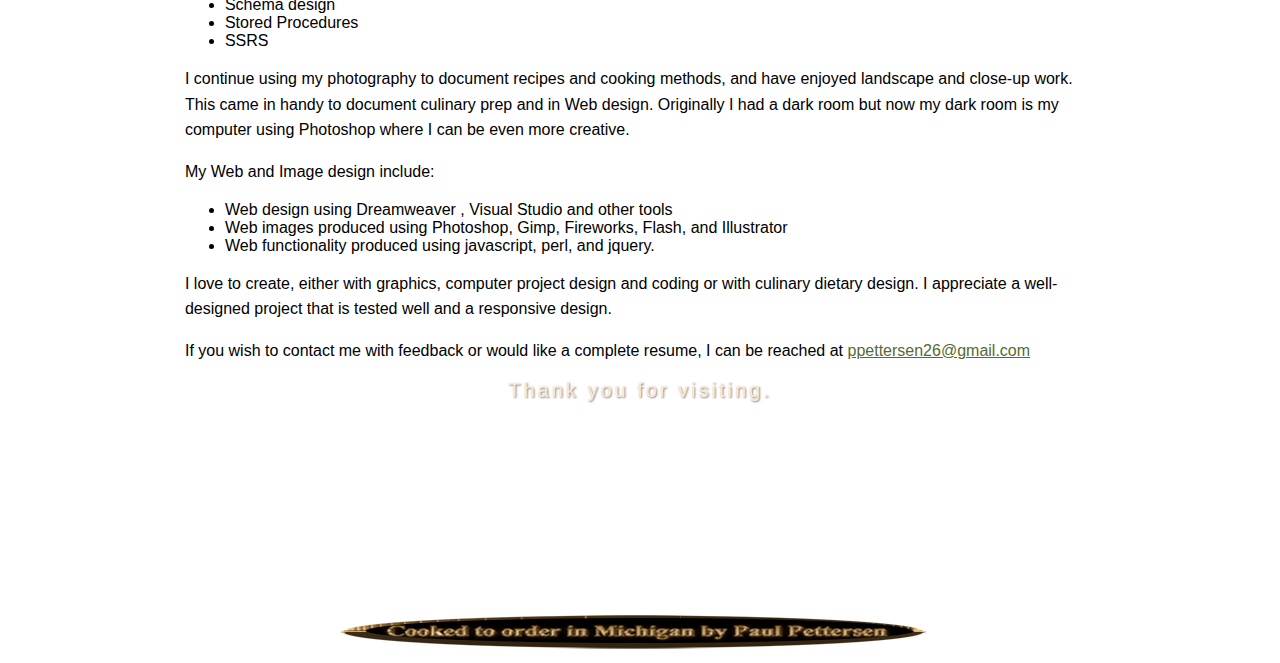
==== commit 3488fde7: "Created new menu bar" ====
--- a/about.html
+++ b/about.html
@@ -13,22 +13,26 @@
 
 </head>
 <body>
-    <header>
-        <div class="box">
+    <header>        
+        <div id="fixed-Menu">
+            <div id="fm-wrapper">
                 <ul class="menu" data-inset="true">
                     <li><a href="index.html">Home</a></li>
-                    <li></li>    
+                    <li></li>
                     <li><a href="work.html">Work</a></li>
                     <li></li>
                     <li><a href="pics.html">Pics</a></li>
-                    <li></li> 
+                    <li></li>
                     <li><a href="about.html">About</a></li>
                     <li></li>
-                    <li><a href="https://www.linkedin.com/in/ppettersen26"><img  src="img/in.png" alt="LinkedIn" /></a></li>
+                    <li><a href="https://www.linkedin.com/in/ppettersen26" target="_blank">
+                        <img src="img/in.png" alt="LinkedIn" /></a></li>
                     <li></li>
-                    <li><a href="https://500px.com/paulpettersen"><img  src="img/500px.png" alt="500px" /></a></li>
+                    <li><a href="https://500px.com/paulpettersen" target="_blank">
+                        <img src="img/500px.png" alt="500px" /></a></li>
                 </ul>
-       </div>     
+            </div>
+        </div>
     </header>
 
     <div class="brand">About me.</div>
--- a/css/pauls.css
+++ b/css/pauls.css
@@ -1,6 +1,41 @@
 /*!
     CSS for Pauls Portfolio
  */
+
+#fixed-Menu {
+    width: 100%;
+    background-color:#992600;
+    position:fixed;  
+    top: 0;
+    left:0px;
+}
+
+#fm-wrapper {
+    width:100%;
+    margin: 0 auto;
+    text-align: left;
+}
+
+#fixed-Menu ul {
+    list-style-type: none;
+    padding: 0;
+    margin: 5px;
+}
+
+#fixed-Menu ul li {
+display:inline-block;
+}
+
+#fixed-Menu ul li:hover {
+background-color: #333;
+}
+
+#fixed-Menu ul li a:visited {
+    color: #ffb399;
+    display: block;
+    padding: 15px;
+    text-decoration:none;
+}
 
 body {
     font-family: "Open Sans","Helvetica Neue",Helvetica,Arial,sans-serif;
@@ -70,11 +105,33 @@
 a:hover {color:darkred;}
 a:active {color:darkolivegreen;}
 
-    .centerimg {
-        display: inherit;
-        margin: 0;
-        text-align: center;
-    }
+.centerimg {
+    display: inherit;
+    margin: 0;
+    text-align: center;
+}
+
+.Projectthumb {
+        text-align: center;        
+}
+
+ 
+.Projectthumb img{
+    height: 216px; 
+    width: 400px;
+    margin: 15px 0;
+     -webkit-transition: all 1s ease;
+    -moz-transition: all 1s ease;
+    -o-transition: all 1s ease;
+}
+ 
+.Projectthumb img:hover {
+ height: 356px;
+ width: 600px;
+ margin-left: -50px;
+}
+
+
 
 button {
     width: 10em;  
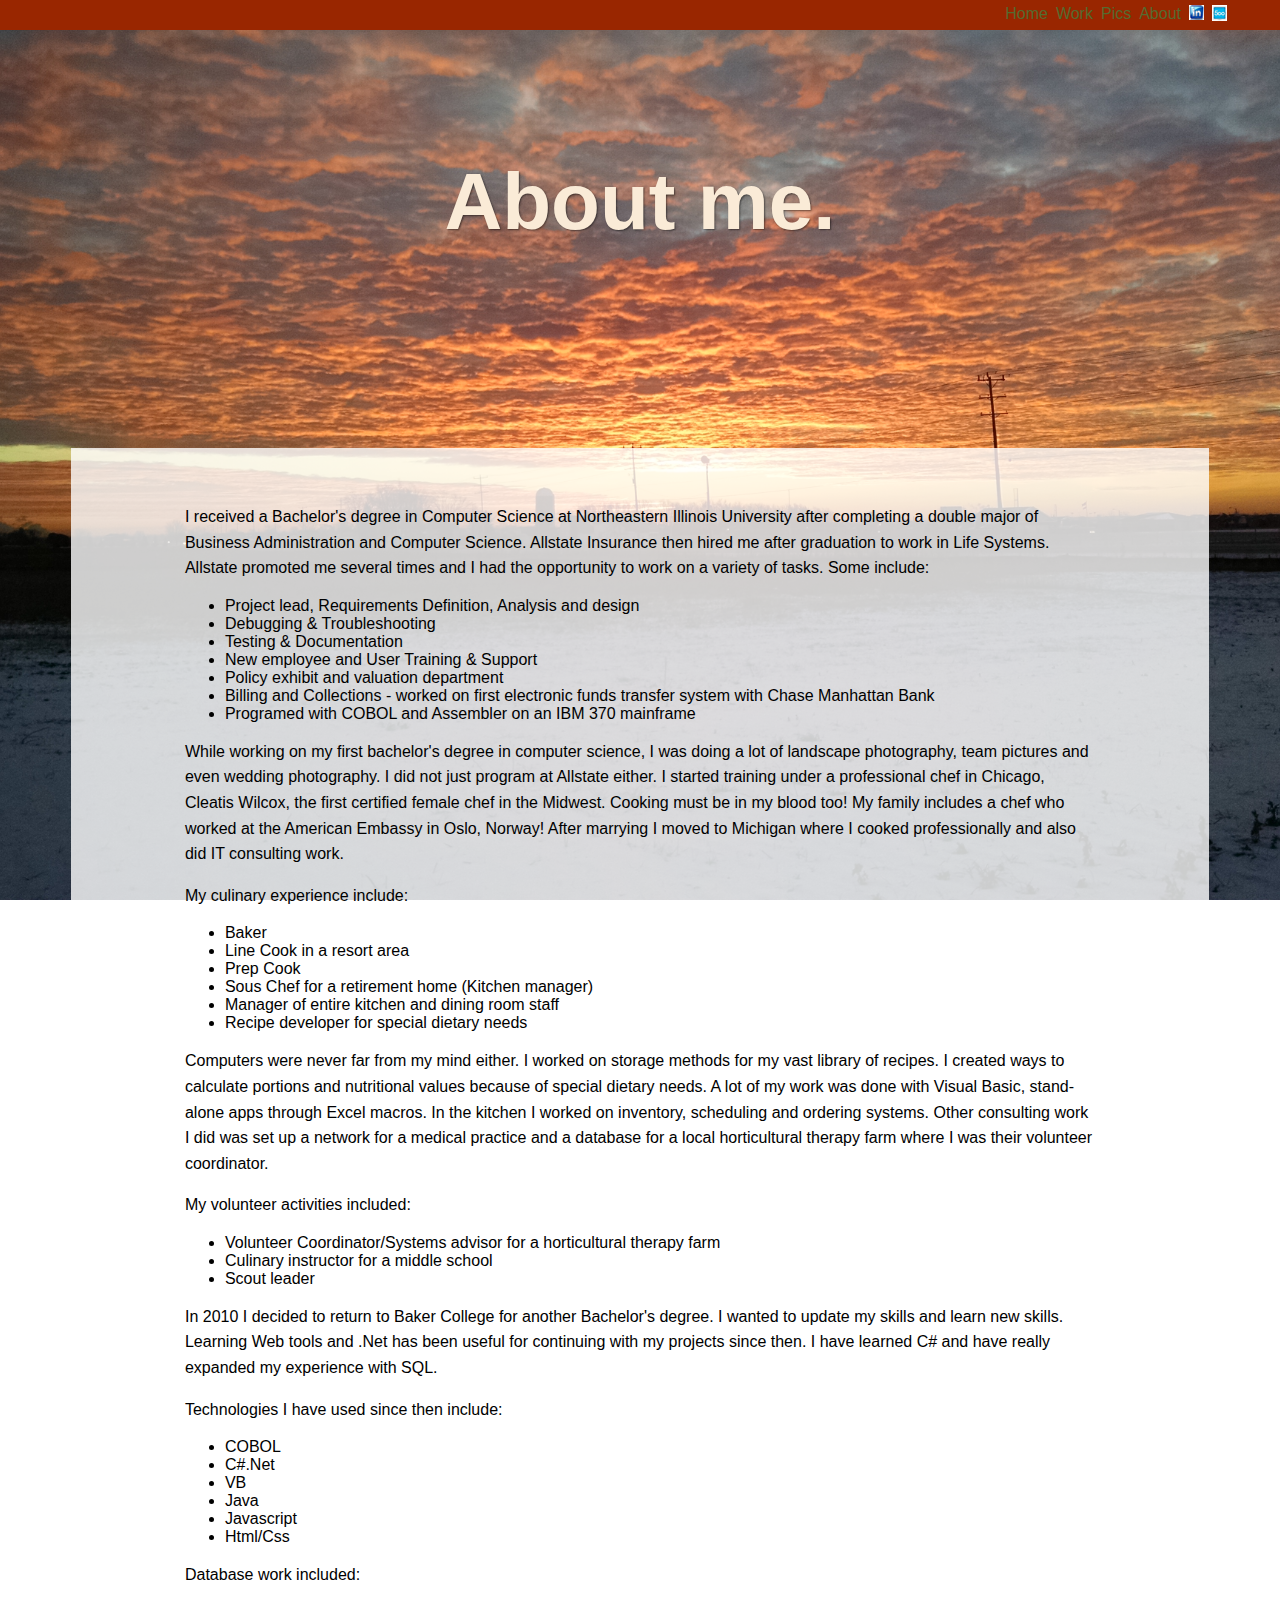
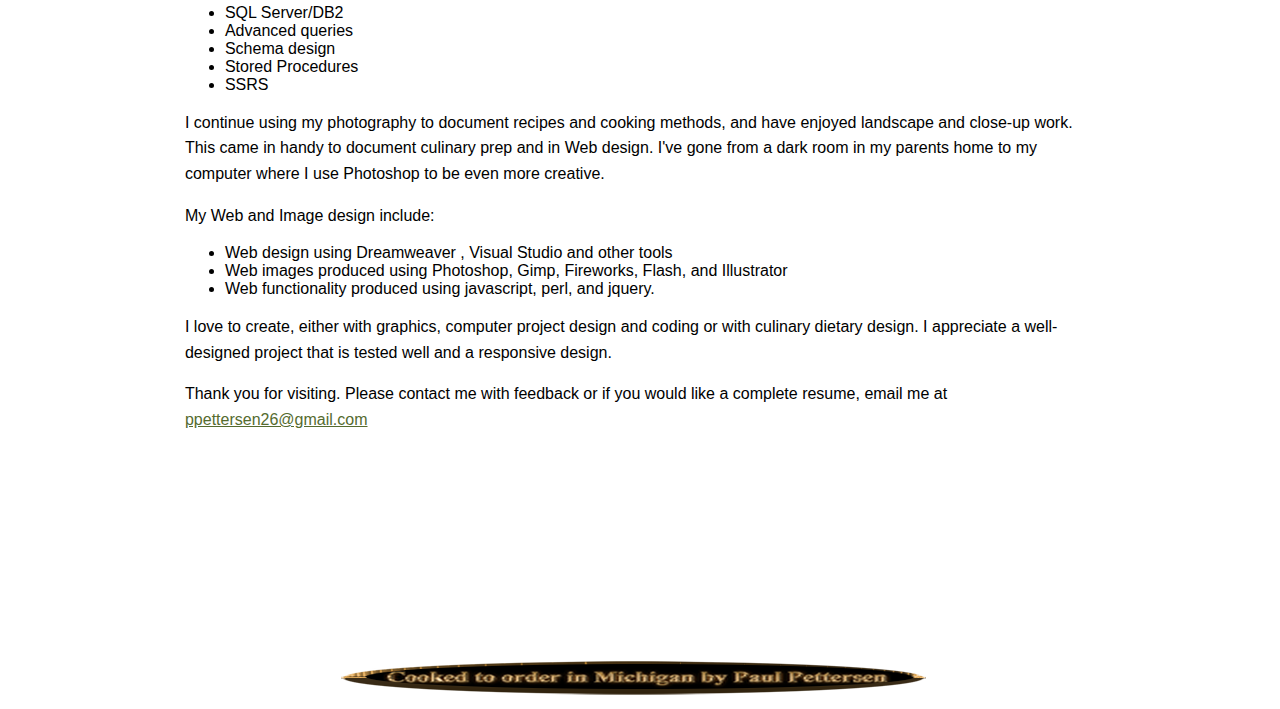
==== commit 0de23df6: "Modifies about page." ====
--- a/about.html
+++ b/about.html
@@ -43,8 +43,10 @@
          
     <div class="row" id="more">
         <div class="box">
-           <p>After receiving a Bachelor&#39s degree in computer science at Northeastern Illinois University, 
-               I was hired by Allstate Insurance to work in Life systems. My tasks included:</p>
+           <p>I received a Bachelor&#39s degree in Computer Science at Northeastern Illinois University after 
+               completing a double major of Business Administration and Computer Science.
+               Allstate Insurance then hired me after graduation to work in Life Systems. Allstate promoted me several
+                times and I had the opportunity to work on a variety of tasks. Some include:</p>
                <ul>
                 <li>Project lead, Requirements Definition, Analysis and design</li>
                 <li>Debugging & Troubleshooting</li>
@@ -61,16 +63,17 @@
                 the first certified female chef in the Midwest. Cooking must be in my blood too! My family 
                 includes a chef who worked at the American Embassy in Oslo, Norway! After marrying I moved to 
                 Michigan where I cooked professionally and also did IT consulting work. </p>
-            <p>My roles as a chef included:</p>
+            <p>My culinary experience include:</p>
             <ul>
                 <li>Baker</li>
                 <li>Line Cook in a resort area</li>
                 <li>Prep Cook</li>
                 <li>Sous Chef for a retirement home (Kitchen manager)</li>
-                <li>Recipes developed for special dietary needs.</li>
+                <li>Manager of entire kitchen and dining room staff</li>
+                <li>Recipe developer for special dietary needs</li>
             </ul>
             <p>Computers were never far from my mind either. I worked on storage methods for my vast 
-                library of recipes. I createdd ways to calculate portions and nutritional values because of 
+                library of recipes. I created ways to calculate portions and nutritional values because of 
                 special dietary needs. A lot of my work was done with Visual Basic, stand-alone apps through 
                 Excel macros. In the kitchen I worked on inventory, scheduling and ordering systems. 
                 Other consulting work I did was set up a network for a medical practice and a database for a local 
@@ -81,8 +84,8 @@
                 <li>Culinary instructor for a middle school</li>
                 <li>Scout leader</li>
             </ul>
-            <p>In 2010 I decided to return to college for another Bachelor&#39s degree. I wanted to update my skills 
-                and learn new skills. Learning Web tools and .Net has been good for me to continue with projects 
+            <p>In 2010 I decided to return to Baker College for another Bachelor&#39s degree. I wanted to update my skills 
+                and learn new skills. Learning Web tools and .Net has been useful for continuing with my projects 
                 since then. I have learned C# and have really expanded my experience with SQL.</p> 
                 
             <p>Technologies I have used since then include:</p>            
@@ -104,7 +107,7 @@
             </ul>
             <p>I continue using my photography to document recipes and cooking methods, and have enjoyed 
                 landscape and close-up work. This came in handy to document culinary prep and in Web design. 
-                Originally I had a dark room but now my dark room is my computer using Photoshop where I can be 
+                I&#39ve gone from a dark room in my parents home to my computer where I use Photoshop to be 
                 even more creative.</p>
             <p>My Web and Image design include:</p>
             <ul>
@@ -116,9 +119,9 @@
                 with culinary dietary design. I appreciate a well-designed project that is tested well 
                 and a responsive design.</p>
  
-            <p>If you wish to contact me with feedback or would like a complete resume,
-            I can be reached at <a href="mailto:ppettersen26@gmail.com">ppettersen26@gmail.com</a></p>
-            <div class="about-bar">Thank you for visiting.</div>
+            <p>Thank you for visiting. Please contact me with feedback or if you would like a complete resume,
+            email me at <a href="mailto:ppettersen26@gmail.com">ppettersen26@gmail.com</a></p>
+            <div class="about-bar"></div>
         </div>
     </div>   
         <div class="centerimg">
